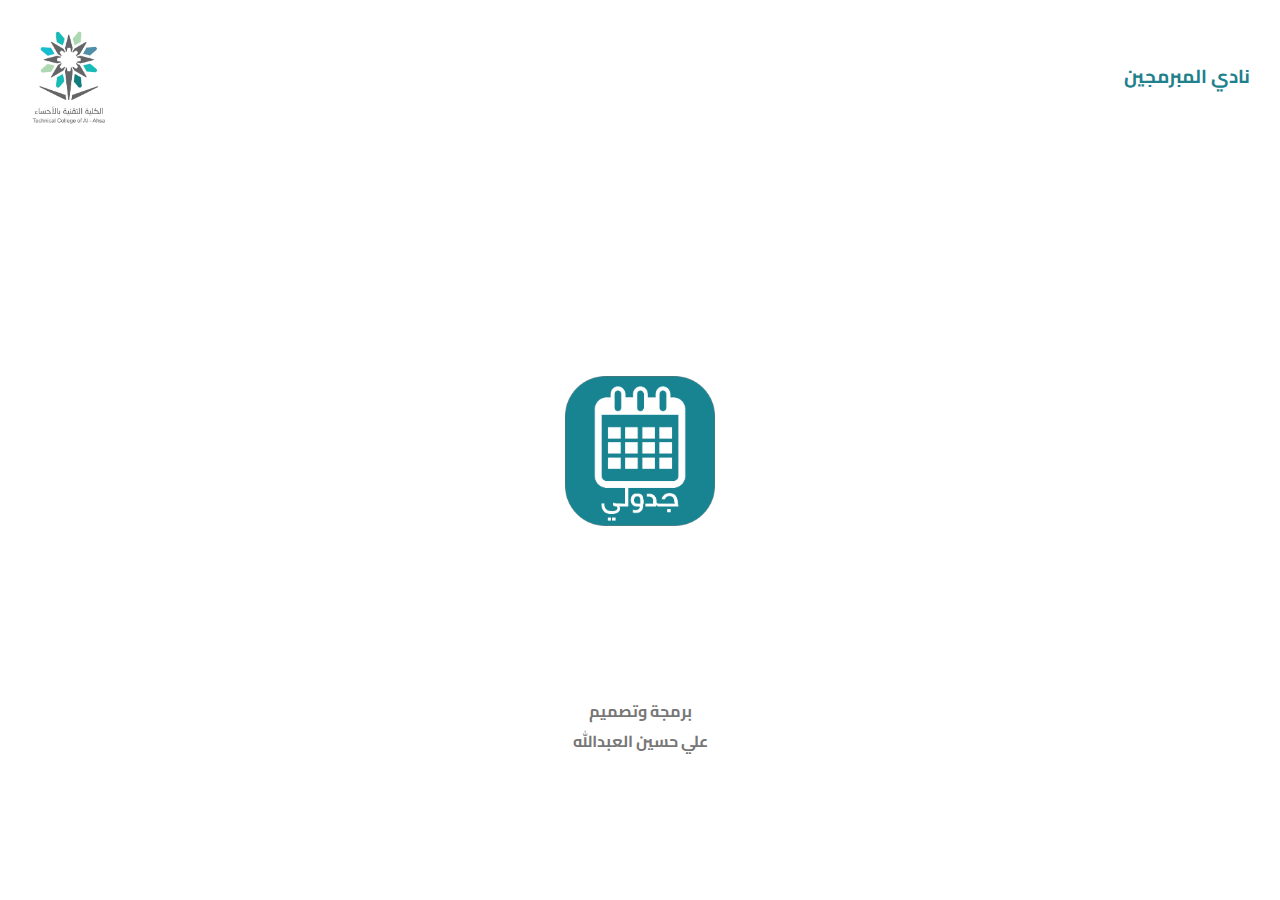
==== create.html @ e96dd6bb "first commit" ====
<!DOCTYPE html>
<html lang="en">
  <head>
    <!-- Google tag (gtag.js) -->
    <script
      async
      src="https://www.googletagmanager.com/gtag/js?id=G-8MHB7RD0B1"
    ></script>
    <script>
      window.dataLayer = window.dataLayer || [];
      function gtag() {
        dataLayer.push(arguments);
      }
      gtag("js", new Date());

      gtag("config", "G-8MHB7RD0B1");
    </script>
    <meta charset="UTF-8" />
    <meta http-equiv="X-UA-Compatible" content="IE=edge" />
    <meta name="viewport" content="width=device-width, initial-scale=1.0" />
    <link rel="shortcut icon" href="./imgs/logo.png" type="image/x-icon" />

    <link rel="stylesheet" href="css/normalize.css" />
    <link rel="stylesheet" href="./css/all.min.css" />
    <link rel="stylesheet" href="css/style.css" />
    <title>جدولي - اضافة مادة</title>
    <meta
      name="description"
      content="موقع جدولي , يسهل عليك عرض الجدول ومعرفة مواعيد المحاضرات بكل سهولة"
    />
  </head>
  <body>
    <div class="container">
      <div class="boxtime">
        <label for="title">اسم المادة</label>
        <input type="text" id="title" />
      </div>
      <div class="boxtime">
        <label for="title">القاعة</label>
        <input type="text" id="class" />
      </div>
      <div class="boxtime">
        <label for="title">المبنى</label>
        <input type="text" id="build" />
      </div>

      <div class="boxtime">
        <label for="day">اليوم</label>

        <select class="day" id="day"></select>
      </div>

      <div class="boxtime">
        <label>من الساعة</label>

        <select class="timeFrom">
          <option value="صباحاً" selected>صباحاً</option>
          <option value="مساءًا">مساءاً</option>
        </select>

        <select class="minute from" id="">
          <option value="" disabled selected>الدقائق</option>
        </select>
        :
        <select class="hour from">
          <option value="" disabled selected>الساعة</option>
        </select>
      </div>

      <div class="boxtime">
        <label>إلى الساعة</label>

        <select class="timeTo">
          <option value="صباحاً" selected>صباحاً</option>
          <option value="مساءًا">مساءاً</option>
        </select>

        <select class="minute to" id="">
          <option value="" disabled selected>الدقائق</option>
        </select>
        :
        <select class="hour to">
          <option value="" disabled selected>الساعة</option>
        </select>
      </div>
    </div>

    <div class="alert">
      <div class="alertbox">
        <h1><i class="fa-solid"></i></h1>
        <h3></h3>
        <button class="okay">موافق</button>
      </div>
    </div>

    <button class="addClass">إضافة المادة</button>

    <script src="./js/create.js"></script>
    <script src="./js/components.js"></script>
    <script src="./js/app.js"></script>
  </body>
</html>
---- css/style.css ----
@import url("https://fonts.googleapis.com/css2?family=Cairo:wght@400;600;700&display=swap");
@font-face {
  font-family: Swissra;
  src: url("../fonts/swissra-medium.ttf");
}

html {
  scroll-behavior: smooth;
}

:root {
  --mainColor: #20808c;
}
* {
  margin: 0;
  padding: 0;
}
body {
  font-family: "Cairo", sans-serif;
  direction: rtl;
  transition: 0.4s;
}

/* Container */
.container {
  padding-left: 15px;
  padding-right: 15px;
  margin-left: auto;
  margin-right: auto;
}

/* Small */

@media (min-width: 768px) {
  .container {
    width: 750px;
  }
}

/* Medium */

@media (min-width: 992px) {
  .container {
    width: 970px;
  }
}

/* Large */

@media (min-width: 1200px) {
  .container {
    width: 1170px;
  }
}

/* Container */

nav {
  background-color: var(--mainColor);
  display: flex;
  align-items: center;
  justify-content: center;
  margin: 0 auto;
  height: 70px;
  /* border-radius: 0 0 70px 70px; */
  text-align: center;
}

nav a {
  color: white;
  text-decoration: none;
  padding: 10px 30px;
  font-family: "Swissra";
}

@media (max-width: 768px) {
  nav a {
    padding: 10px 10px;
    font-size: 13px;
  }
}

a {
  text-decoration: none;
}

.container.dept {
  display: grid;
  grid-template-columns: repeat(auto-fill, minmax(300px, 1fr));
  gap: 40px;
  padding: 100px 30px;
}

/* 
@media (min-width: 1200px) and (min-height: 600px) {
  .container.dept {
    background-color: red;
    position: absolute;
    top: 50%;
    left: 50%;
    transform: translate(-50%,  -50%);
  }
} */

.container.dept .dept-box {
  background-color: #eee;
  padding: 30px;
  text-align: center;
  color: var(--mainColor);
  border-radius: 10px;
  transition: 0.3s;
  position: relative;
  overflow: hidden;
}

.container.dept .dept-box::before {
  content: "";
  position: absolute;
  top: 0;
  right: 0;
  width: 100%;
  height: 0px;
  background-color: #ddd;
  transition: 0.3s;
}
.container.dept .dept-box:hover::before {
  height: 100%;
}
.container.dept .dept-box::after {
  content: "";
  position: absolute;
  bottom: 0;
  left: 0;
  width: 100%;
  height: 10px;

  background-color: var(--mainColor);
  transition: 0.3s;
}
/* .container.dept .dept-box:hover::after {
  left: 0;
} */

/* .container.dept .dept-box:hover {
  transform: scale(1.13);
} */

.container.dept .dept-box i {
  font-size: 60px;
  animation: icon 0.5s infinite alternate linear;
}
.container.dept .dept-box h3 {
  margin: 10px;
  position: relative;
}
.container.dept .dept-box p {
  font-size: 15px;
}

@keyframes icon {
  0% {
    transform: scale(1);
  }
  100% {
    transform: scale(1.1);
  }
}
.alert {
  width: 100%;
  height: 100vh;
  position: absolute;
  background-color: rgba(0, 0, 0, 0.474);
  top: 0;
  left: 0;
  display: none;
}
.alertbox {
  background: #fff;
  position: absolute;
  top: 50%;
  left: 50%;
  transform: translate(-50%, -50%);
  width: 60%;
  padding: 10px;
}

@media (max-width: 767px) {
  .alertbox {
    width: 80%;
  }
}
.alertbox h3 {
  text-align: center;
  margin-bottom: 30px;
  color: black !important;
}
.alertError {
  color: red;
  display: block;
  text-align: center;
  font-size: 50px;
}
.alertSucess {
  color: rgb(29, 139, 46);
  display: block;
  text-align: center;
  font-size: 50px;
}
.alertWarning {
  color: rgb(254, 157, 12);
  display: block;
  text-align: center;
  font-size: 50px;
}

.alertbox button {
  border: none;
  cursor: pointer;
  background: var(--mainColor);
  padding: 10px;
  color: white;
  transition: 0.3s;
}

.alertbox button:hover {
  background: #2f696d;
}
.alertbox button:active {
  background: #184c50;
}
.boxtime:first-of-type {
  margin-top: 100px;
}
.boxtime {
  display: flex;
  align-items: center;
  justify-content: space-between;
  margin: 60px 0;
}

.deleteOption {
  display: flex;
  justify-content: space-between;
}
.boxtime input {
  width: 50%;
  outline: none;
  border: none;
  color: white;
  background-color: var(--mainColor);
  /* border: var(--mainColor) 2px solid; */
  /* border-radius: 20px; */
  padding: 10px 20px;
  height: 20px;
}

.boxtime select {
  width: calc((100% / 3) - 60px);
  background-color: var(--mainColor);
  color: white;
}

.boxtime select option:disabled {
  color: whitesmoke;
}

@media (max-width: 768px) {
  .boxtime select {
    width: calc((100% / 3) - 40px);
  }
}

.addClass {
  background: var(--mainColor);
  color: white;
  border: 0;
  cursor: pointer;
  padding: 5px;
  text-decoration: none;
  width: fit-content;
  display: block;
  margin: 15px auto;
  padding: 10px;
  /* border-radius: 50px; */
}

.paste {
  margin: 200px 0;
}

.paste label {
  text-align: center;
  color: var(--mainColor);
  display: block;
  font-size: 20px;
  margin-bottom: 15px;
}
textarea.pastejson {
  text-align: left;
  border-radius: 0px;
  outline: none;
  border: 2px var(--mainColor) solid;
  display: block;
  margin: 0 auto;
  padding: 10px;
  width: calc(100% - 100px);
}
button.pastejson {
  background: var(--mainColor);
  color: white;
  border: 0;
  cursor: pointer;
  padding: 10px 20px;
  font-size: 20px;
  text-decoration: none;
  margin: 30px auto;
  display: block;
  transition: 0.3s;
}
button.pastejson:hover {
  background: #0e555f;
}
button.pastejson:active {
  background: #1a3f60;
}

.paste p {
  color: #f35353;
  animation: alert 2s infinite alternate linear;
  font-size: 20px;
  text-align: center;
  margin-bottom: 10px;
  line-height: 30px;
}

.lecture:first-child {
  margin-top: 100px;
}

.lecture {
  background-color: var(--mainColor);
  border-radius: 16px;
  padding: 15px;
  margin: 30px 0;
  color: white;
}

.lecture .timeout {
  position: absolute;
  background-color: red;
  border-radius: 10px;
  padding: 6px 20px;
  font-size: 13px;
  font-weight: bold;
}

.lecture h3 {
  font-size: 24px;
  text-align: center;
  margin-bottom: 15px;
}
.lecture .description {
  display: flex;
  justify-content: space-between;
}

@media (max-width: 767px) {
  .lecture {
    display: flex;
    flex-direction: column;
  }
  .lecture .timeout {
    position: relative;
    font-size: 10px;
    width: fit-content;
  }

  .lecture .description {
    font-size: 13px;
  }

  .lecture .time,
  .lecture .info {
    display: flex;
    flex-direction: column;
  }
}

.lecture span {
  padding: 2px;
}

.container .day {
  display: flex;
  align-items: center;
  justify-content: center;
}

.container h3 {
  margin: 30px;
  text-align: center;
}
.container .day .lectures {
  padding: 10px;
  display: flex;
  overflow: auto;
}

.lectures article {
  text-align: center;
  background-color: var(--mainColor);
  border-radius: 6px;
  min-width: 180px;
  margin: 10px;
  padding: 10px;
  color: white;
}
.lectures article span {
  margin: 10px;
  display: block;
}

@keyframes alert {
  0% {
    opacity: 40%;
  }

  100% {
    opacity: 100%;
  }
}
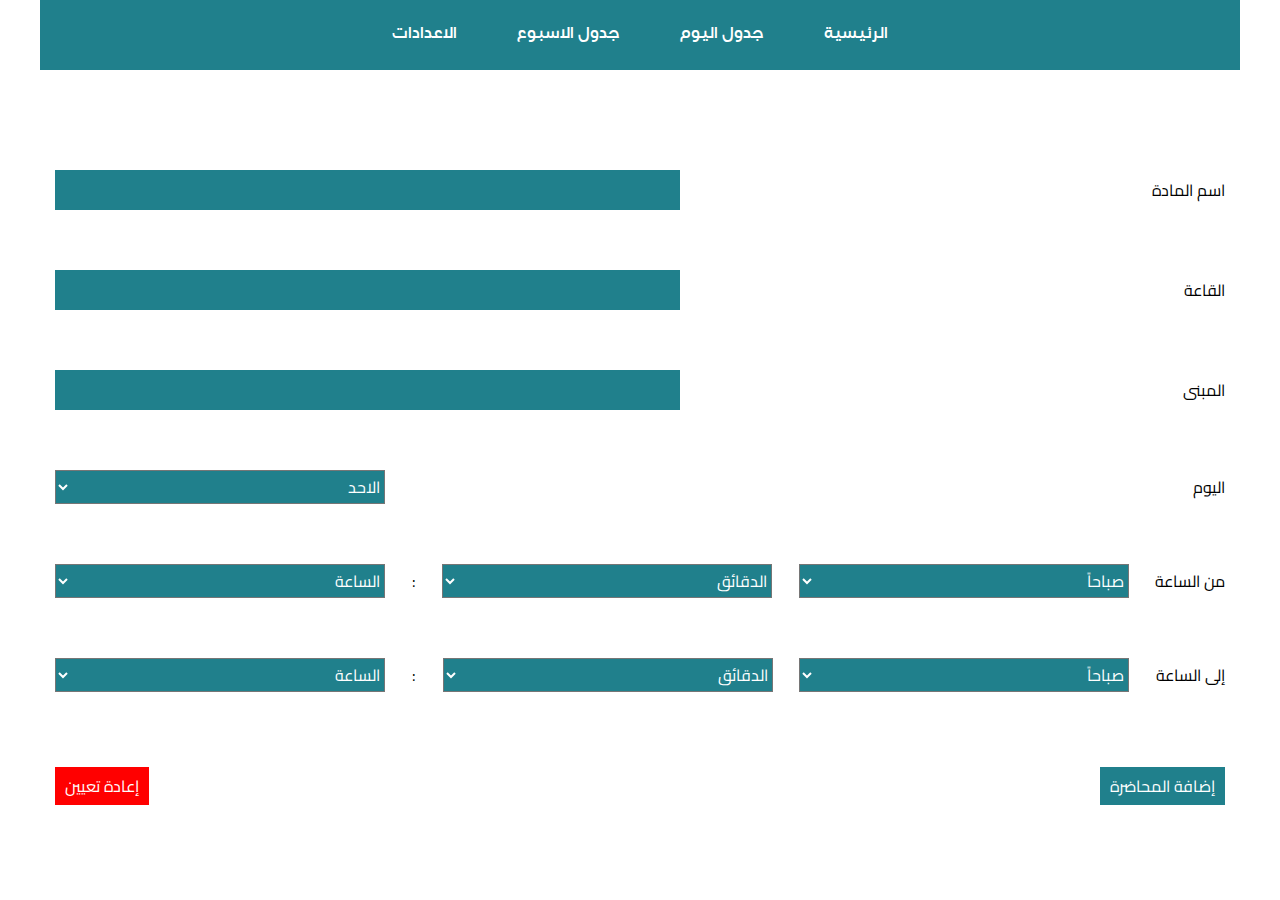
==== commit ab49ff08: "ICON FOR IPHONE" ====
--- a/create.html
+++ b/create.html
@@ -22,6 +22,7 @@
 
     <link rel="stylesheet" href="css/normalize.css" />
     <link rel="stylesheet" href="./css/all.min.css" />
+    <link href="/imgs/logo.png" rel="apple-touch-icon" />
     <link rel="stylesheet" href="css/style.css" />
     <title>جدولي - اضافة مادة</title>
     <meta
@@ -83,6 +84,10 @@
           <option value="" disabled selected>الساعة</option>
         </select>
       </div>
+      <div class="btnsContainer">
+        <button class="addClass">إضافة المحاضرة</button>
+        <button class="reset">إعادة تعيين</button>
+      </div>
     </div>
 
     <div class="alert">
@@ -93,8 +98,6 @@
       </div>
     </div>
 
-    <button class="addClass">إضافة المادة</button>
-
     <script src="./js/create.js"></script>
     <script src="./js/components.js"></script>
     <script src="./js/app.js"></script>
--- a/css/style.css
+++ b/css/style.css
@@ -6,6 +6,9 @@
 
 html {
   scroll-behavior: smooth;
+}
+body {
+overflow: auto !important;
 }
 
 :root {
@@ -80,15 +83,18 @@
   }
 }
 
-a {
+/* a {
   text-decoration: none;
-}
-
+} */
+.ads {
+  text-align: center;
+  margin-top: 30px;
+}
 .container.dept {
   display: grid;
   grid-template-columns: repeat(auto-fill, minmax(300px, 1fr));
   gap: 40px;
-  padding: 100px 30px;
+  padding: 50px 30px;
 }
 
 /* 
@@ -105,6 +111,7 @@
 .container.dept .dept-box {
   background-color: #eee;
   padding: 30px;
+  cursor: pointer;
   text-align: center;
   color: var(--mainColor);
   border-radius: 10px;
@@ -168,7 +175,7 @@
 .alert {
   width: 100%;
   height: 100vh;
-  position: absolute;
+  position: fixed;
   background-color: rgba(0, 0, 0, 0.474);
   top: 0;
   left: 0;
@@ -269,7 +276,10 @@
     width: calc((100% / 3) - 40px);
   }
 }
-
+.btnsContainer {
+  display: flex;
+  justify-content: space-between;
+}
 .addClass {
   background: var(--mainColor);
   color: white;
@@ -278,10 +288,34 @@
   padding: 5px;
   text-decoration: none;
   width: fit-content;
-  display: block;
-  margin: 15px auto;
+  margin: 15px 0;
   padding: 10px;
   /* border-radius: 50px; */
+}
+
+.reset {
+  color: white;
+  border: 0;
+  cursor: pointer;
+  padding: 5px;
+  text-decoration: none;
+  width: fit-content;
+  margin: 15px 0;
+  padding: 10px;
+  /* border-radius: 50px; */
+}
+
+.reset {
+  background-color: red;
+  transition: 0.3s;
+}
+
+.reset:hover {
+  background-color: rgb(185, 17, 17) !important;
+}
+
+.reset:active {
+  background-color: rgb(124, 6, 6) !important;
 }
 
 .paste {
@@ -297,6 +331,7 @@
 }
 textarea.pastejson {
   text-align: left;
+  direction: ltr;
   border-radius: 0px;
   outline: none;
   border: 2px var(--mainColor) solid;
@@ -334,7 +369,7 @@
 }
 
 .lecture:first-child {
-  margin-top: 100px;
+  /* margin-top: 100px; */
 }
 
 .lecture {
@@ -410,9 +445,9 @@
   text-align: center;
   background-color: var(--mainColor);
   border-radius: 6px;
-  min-width: 180px;
+  min-width: 200px;
   margin: 10px;
-  padding: 10px;
+  /* padding: 10px; */
   color: white;
 }
 .lectures article span {
@@ -429,3 +464,39 @@
     opacity: 100%;
   }
 }
+
+.settingsLecture {
+  display: flex;
+  justify-content: space-between;
+  align-items: center;
+}
+.deleteLecture,
+.editLecture {
+  cursor: pointer;
+  opacity: 0.7;
+  transition: 0.3s;
+}
+.deleteLecture:hover,
+.editLecture:hover {
+  opacity: 1;
+  transform: scale(1.05);
+}
+.deleteLecture {
+  color: red;
+  padding: 10px;
+}
+
+.deleteLecture i {
+  margin-right: 5px;
+}
+
+.editLecture {
+  padding: 10px;
+  word-spacing: 1px;
+  color: darkcyan;
+}
+
+.editLecture i {
+  margin-left: 5px;
+}
+
